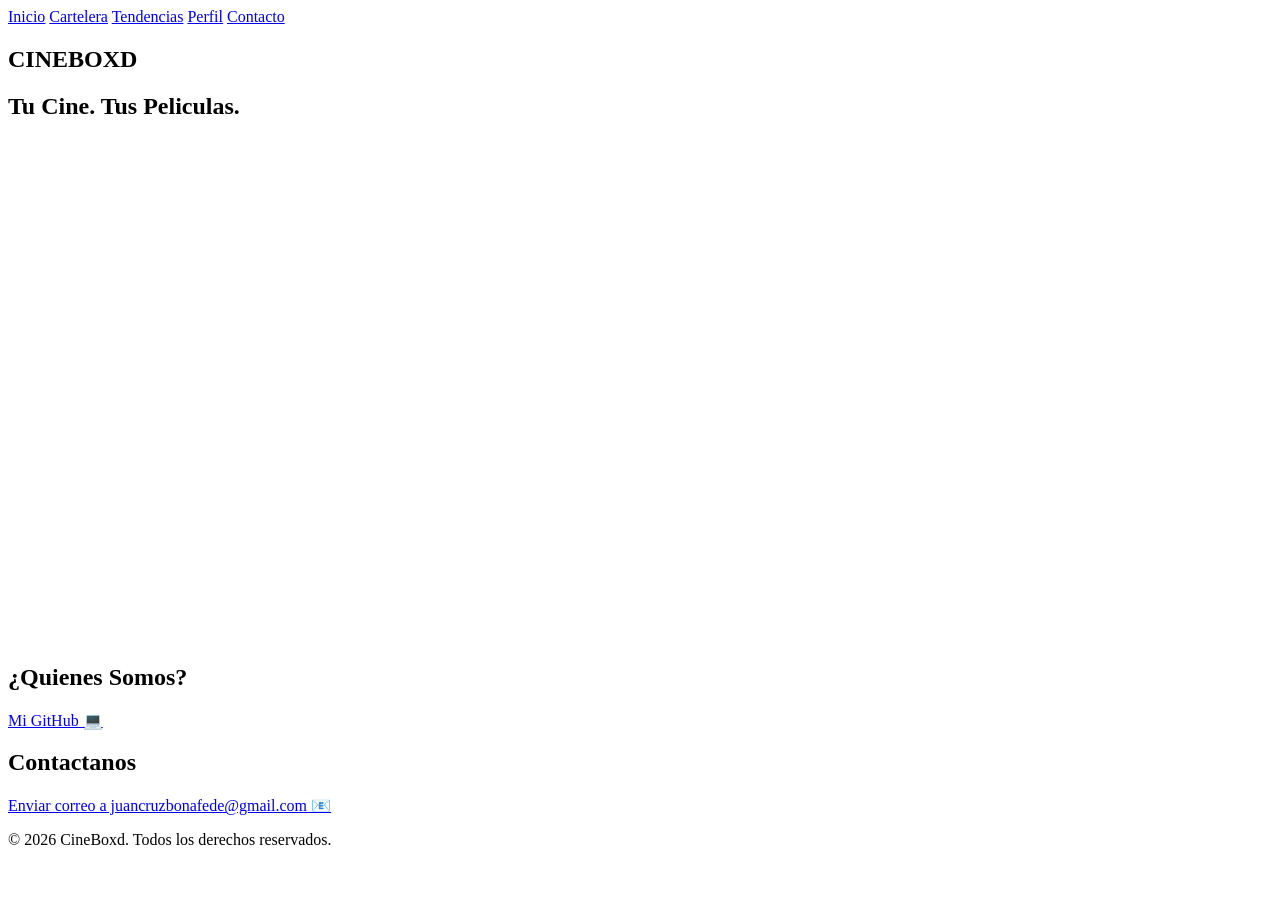
==== proyecto 2 jb - copia/index.html @ 7e9d8331 "Add files via upload carpeta entera" ====
<!DOCTYPE html>
<html lang="es">
<head>
    <meta charset="UTF-8">
    <meta name="viewport" content="width=device-width, initial-scale=1.0">
    <title>CineBoxd</title>
</head>
<body>
        <header>
        <nav>
            <a href="index.html">Inicio</a>
            <a href="cartelera.html">Cartelera</a>
            <a href="tendencias.html">Tendencias</a>
            <a href="perfildeusuario.html">Perfil</a>
            <a href="#contacto">Contacto</a>
        </nav>
    </header>
    <section id="inicio">
    <h1>CINEBOXD</h1>
    <h2>Tu Cine. Tus Peliculas.</h2>
    <video src="imagenes/Portada/35175-405504228_medium.mp4"
    autoplay
    muted
    loop
    height="500px"></video>
    </section>

    <footer>
    <section id="contacto">
    <h2>¿Quienes Somos?</h2>
        <a href="https://github.com/virginiazambudio9-design/mi-boleteria-de-cine" target="_blank">Mi GitHub 💻</a>
    <h2>Contactanos</h2>
    </section>
    <a href="mailto:juancruzbonafede@gmail.com" target="_blank">Enviar correo a juancruzbonafede@gmail.com 📧 </a>
        <p>&copy; 2026 CineBoxd. Todos los derechos reservados.</p>
    </footer>    
</body>
</html>
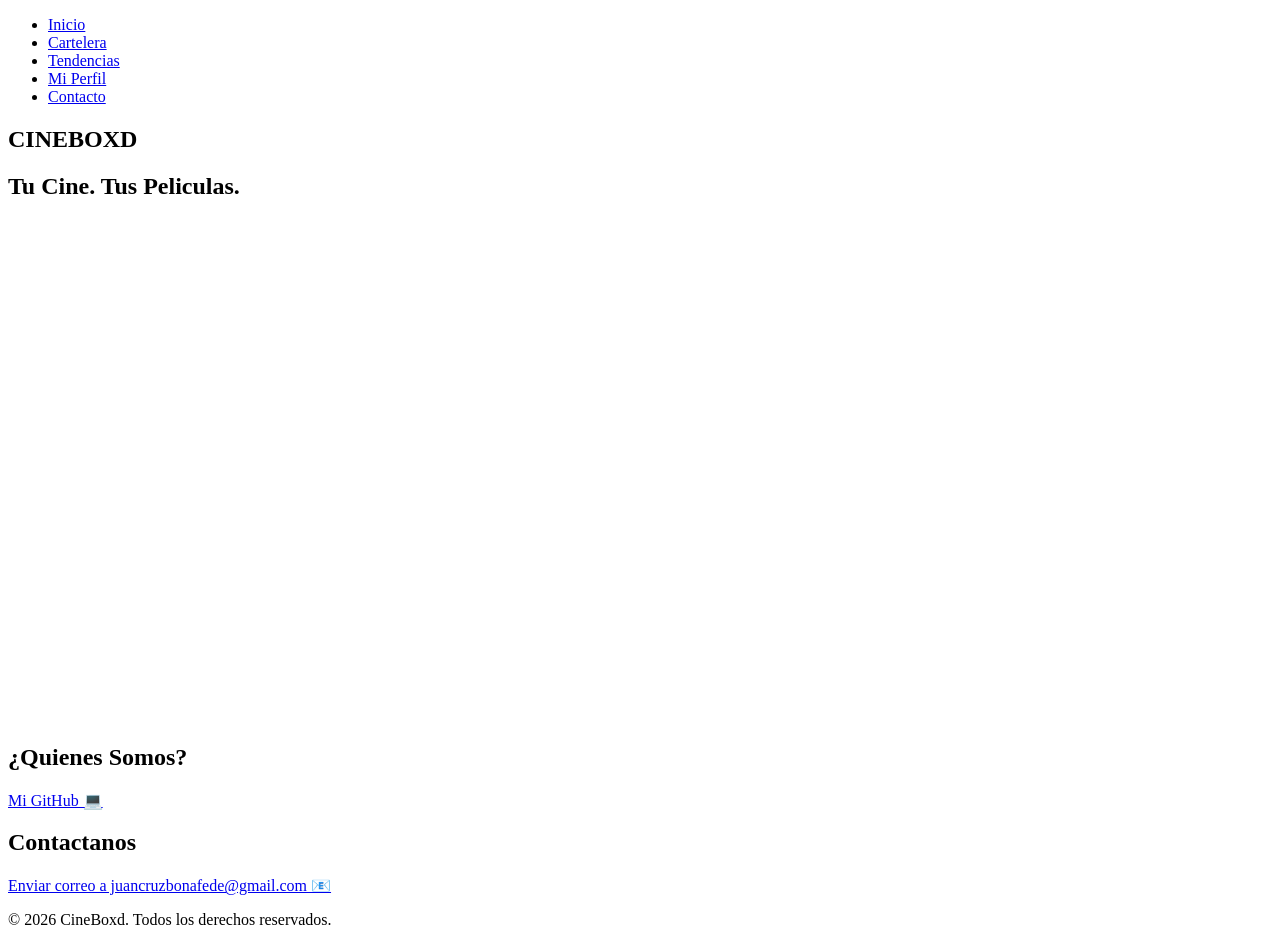
==== commit d86c6681: "version semantica 13/8 Mejoras semanticas en el codigo, agregué sections, articles, mejora la accesi" ====
--- a/proyecto 2 jb - copia/index.html
+++ b/proyecto 2 jb - copia/index.html
@@ -1,38 +1,44 @@
 <!DOCTYPE html>
 <html lang="es">
+
 <head>
     <meta charset="UTF-8">
     <meta name="viewport" content="width=device-width, initial-scale=1.0">
     <title>CineBoxd</title>
 </head>
+
 <body>
-        <header>
+    <header>
         <nav>
-            <a href="index.html">Inicio</a>
-            <a href="cartelera.html">Cartelera</a>
-            <a href="tendencias.html">Tendencias</a>
-            <a href="perfildeusuario.html">Perfil</a>
-            <a href="#contacto">Contacto</a>
+            <ul>
+                <li><a href="index.html">Inicio</a></li>
+                <li><a href="cartelera.html">Cartelera</a></li>
+                <li><a href="tendencias.html">Tendencias</a></li>
+                <li><a href="perfildeusuario.html">Mi Perfil</a></li>
+                <li><a href="#contacto">Contacto</a></li>
+            </ul>
         </nav>
     </header>
-    <section id="inicio">
-    <h1>CINEBOXD</h1>
-    <h2>Tu Cine. Tus Peliculas.</h2>
-    <video src="imagenes/Portada/35175-405504228_medium.mp4"
-    autoplay
-    muted
-    loop
-    height="500px"></video>
+    <section>
+        <h1>CINEBOXD</h1>
+        <h2>Tu Cine. Tus Peliculas.</h2>
+        <video src="imagenes/Portada/35175-405504228_medium.mp4" autoplay muted loop height="500px"></video>
     </section>
+    <footer>
+        <section id="contacto">
+            <article>
+                <h2>¿Quienes Somos?</h2>
+                <a href="https://github.com/virginiazambudio9-design/mi-boleteria-de-cine" target="_blank"
+                    rel="noopener noreferrer">Mi GitHub 💻</a>
+                <h2>Contactanos</h2>
+            </article>
+            <article>
+                <a href="mailto:juancruzbonafede@gmail.com" target="_blank" rel="noopener noreferrer">Enviar correo a
+                    juancruzbonafede@gmail.com 📧 </a>
+                <p>&copy; 2026 CineBoxd. Todos los derechos reservados.</p>
+            </article>
+        </section>
+    </footer>
+</body>
 
-    <footer>
-    <section id="contacto">
-    <h2>¿Quienes Somos?</h2>
-        <a href="https://github.com/virginiazambudio9-design/mi-boleteria-de-cine" target="_blank">Mi GitHub 💻</a>
-    <h2>Contactanos</h2>
-    </section>
-    <a href="mailto:juancruzbonafede@gmail.com" target="_blank">Enviar correo a juancruzbonafede@gmail.com 📧 </a>
-        <p>&copy; 2026 CineBoxd. Todos los derechos reservados.</p>
-    </footer>    
-</body>
 </html>
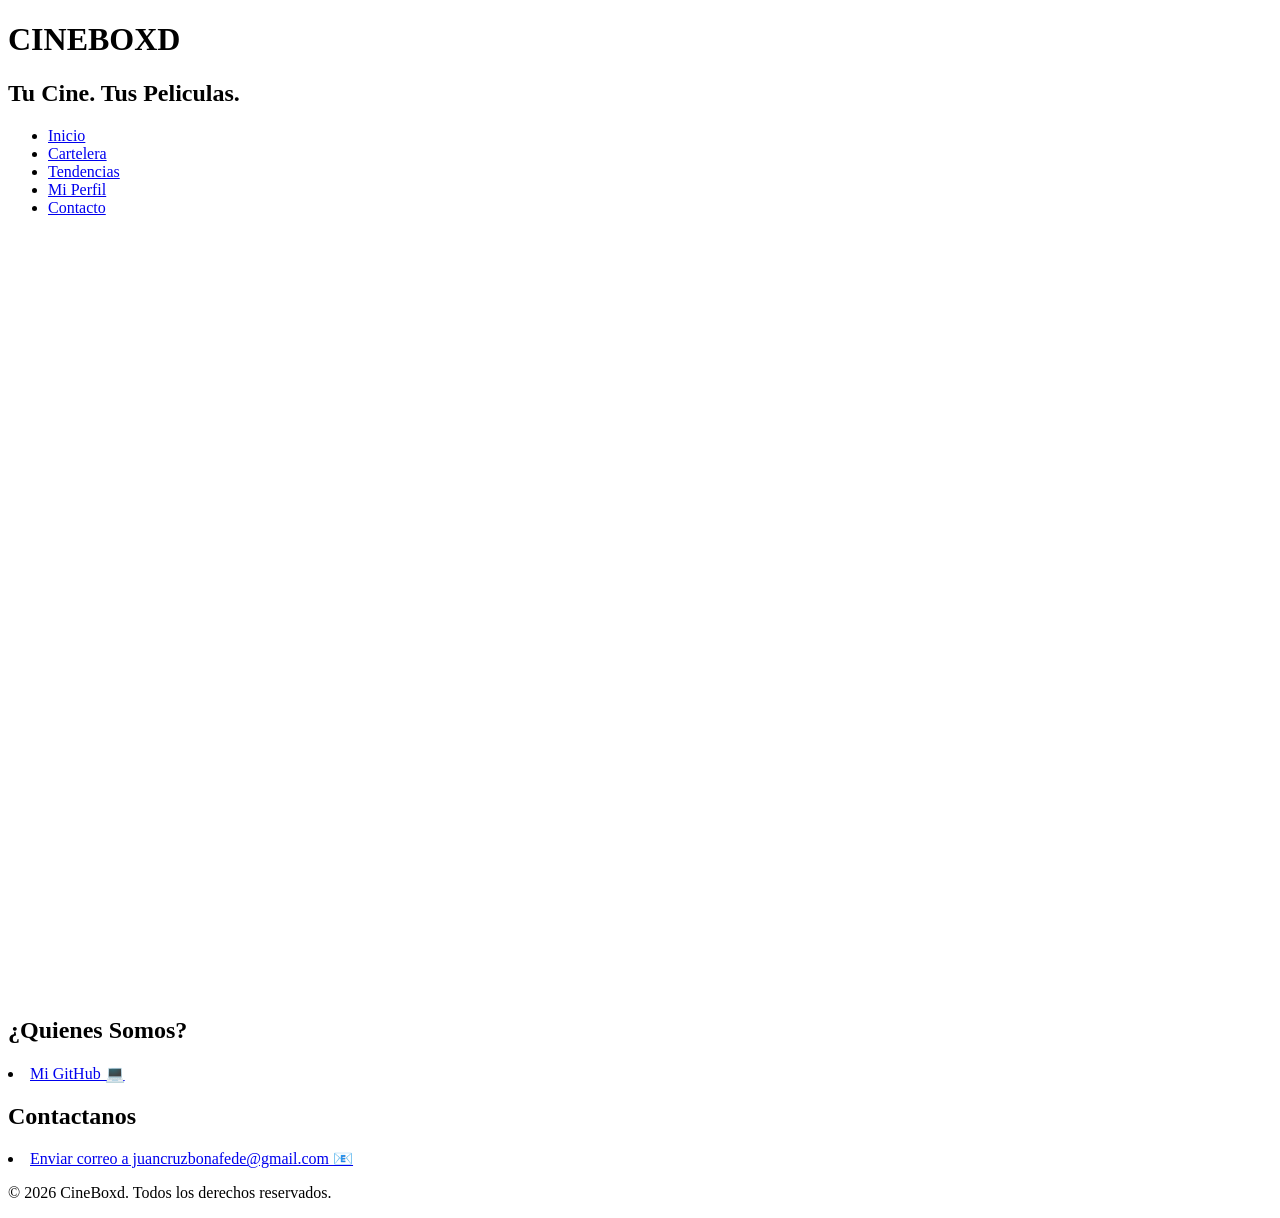
==== commit 0d903e39: "Add files via upload styles.css agregado" ====
--- a/proyecto 2 jb - copia/index.html
+++ b/proyecto 2 jb - copia/index.html
@@ -5,36 +5,37 @@
     <meta charset="UTF-8">
     <meta name="viewport" content="width=device-width, initial-scale=1.0">
     <title>CineBoxd</title>
+    <link rel="stylesheet" href="css/style.css">
 </head>
 
 <body>
-    <header>
+    <h1 class="title">CINEBOXD</h1>
+    <h2 class="subtitle">Tu Cine. Tus Peliculas.</h2>
+    <header class="header1">
         <nav>
-            <ul>
-                <li><a href="index.html">Inicio</a></li>
-                <li><a href="cartelera.html">Cartelera</a></li>
-                <li><a href="tendencias.html">Tendencias</a></li>
-                <li><a href="perfildeusuario.html">Mi Perfil</a></li>
-                <li><a href="#contacto">Contacto</a></li>
+            <ul class="menu">
+                <li class="menu-item"> <a href="index.html">Inicio</a> </li>
+                <li class="menu-item"> <a href="cartelera.html">Cartelera</a> </li>
+                <li class="menu-item"> <a href="tendencias.html">Tendencias</a> </li>
+                <li class="menu-item"> <a href="perfildeusuario.html">Mi Perfil</a> </li>
+                <li class="menu-item"> <a href="#contacto">Contacto</a> </li>
             </ul>
         </nav>
     </header>
     <section>
-        <h1>CINEBOXD</h1>
-        <h2>Tu Cine. Tus Peliculas.</h2>
-        <video src="imagenes/Portada/35175-405504228_medium.mp4" autoplay muted loop height="500px"></video>
+        <video src="imagenes/Portada/35175-405504228_medium.mp4" autoplay muted loop height="760px"></video>
     </section>
     <footer>
         <section id="contacto">
             <article>
-                <h2>¿Quienes Somos?</h2>
-                <a href="https://github.com/virginiazambudio9-design/mi-boleteria-de-cine" target="_blank"
-                    rel="noopener noreferrer">Mi GitHub 💻</a>
-                <h2>Contactanos</h2>
+                <h2 class="subtitle">¿Quienes Somos?</h2>
+                <li class="menu-item"><a href="https://github.com/virginiazambudio9-design/mi-boleteria-de-cine" target="_blank"
+                    rel="noopener noreferrer">Mi GitHub 💻</a></li>
+                <h2 class="subtitle">Contactanos</h2>
             </article>
             <article>
-                <a href="mailto:juancruzbonafede@gmail.com" target="_blank" rel="noopener noreferrer">Enviar correo a
-                    juancruzbonafede@gmail.com 📧 </a>
+                <li class="menu-item"><a href="mailto:juancruzbonafede@gmail.com" target="_blank" rel="noopener noreferrer">Enviar correo a
+                    juancruzbonafede@gmail.com 📧 </a></li>
                 <p>&copy; 2026 CineBoxd. Todos los derechos reservados.</p>
             </article>
         </section>
